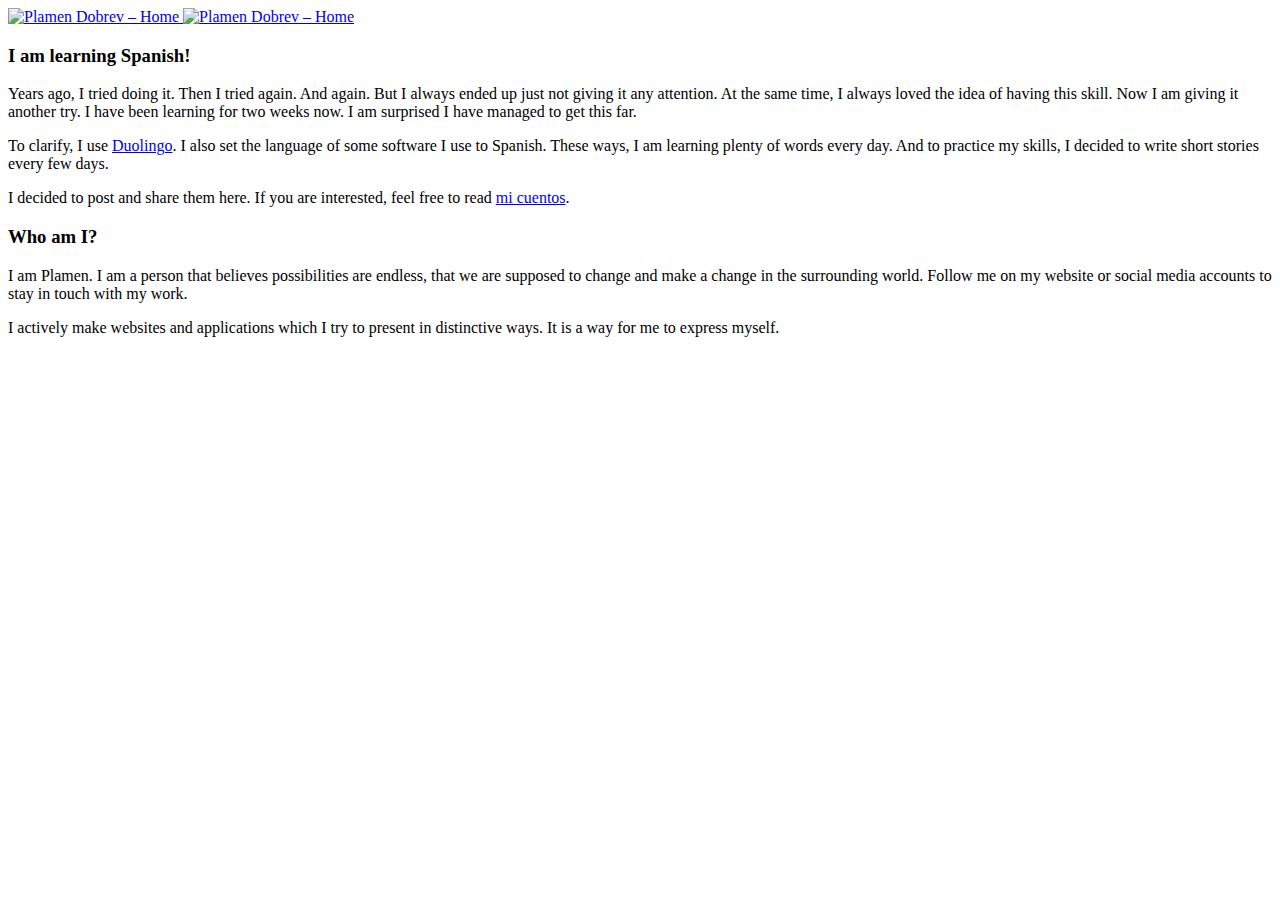
==== index.html @ 8488b37c "The content of my website as of 19th May 2022." ====
<!DOCTYPE HTML>
<html lang="en">
    <head>
        <link href="https://plamendobrev.com/" rel="canonical">
        <link href="https://plamendobrev.com/2021123021414300.png" rel="icon" sizes="16x16" type="image/png">
        <link href="https://plamendobrev.com/2021123021450800.png" rel="icon" sizes="32x32" type="image/png">
        <link href="https://plamendobrev.com/2021123021465200.png" rel="icon" sizes="192x192" type="image/png">
        <link href="https://plamendobrev.com/apple-touch-icon.png" rel="apple-touch-icon" sizes="180x180">
        <link color="#AD52AB" href="https://plamendobrev.com/safari-pinned-tab.svg" rel="mask-icon">
        <link href="https://plamendobrev.com/site.webmanifest" rel="manifest">
        <link href="https://plamendobrev.com/public/assets/css/articles.css" rel="stylesheet">
        <link href="https://plamendobrev.com/public/assets/css/bar.css" rel="stylesheet">
        <link href="https://plamendobrev.com/public/assets/css/fonts.css" rel="stylesheet">
        <meta charset="UTF-8">
        <meta content="Learn more about Plamen Dobrev and his latest projects, events and announcements." name="description">
        <meta content="Plamen Dobrev" name="application-name">
        <meta content="Plamen Dobrev" name="apple-mobile-web-app-title">
        <meta content="#FFFFFF" name="theme-color">
        <meta content="#D3B1D7" name="msapplication-TileColor">
        <meta content="https://plamendobrev.com/mstile-144x144.png" name="msapplication-TileImage">
        <meta content="initial-scale=1.0, width=device-width" name="viewport">
        <title>Plamen Dobrev</title>
    </head>
    <body>
        <div id="bar">
            <div id="bar-content">
                <a draggable="false" href="https://plamendobrev.com/">
                    <span>
                        <img alt="Plamen Dobrev – Home" draggable="false" src="https://plamendobrev.com/public/assets/images/plamendobrev-text.svg">
                    </span>
                    <span>
                        <img alt="Plamen Dobrev – Home" draggable="false" src="https://plamendobrev.com/public/assets/images/plamendobrev-text.svg">
                    </span>
                </a>
            </div>
            <div id="bar-border"></div>
        </div>
        <main>
            <article>
                <section>
                    <h3>I am learning Spanish!</h3>
                    <p>Years ago, I tried doing it. Then I tried again. And again. But I always ended up just not giving it any attention. At the same time, I always loved the idea of having this skill. Now I am giving it another try. I have been learning for two weeks now. I am surprised I have managed to get this far.</p>
                    <p>To clarify, I use <a draggable="false" href="https://invite.duolingo.com/BDHTZTB5CWWKSQAHCBOFVA3TB4/" target="_blank">Duolingo</a>. I also set the language of some software I use to Spanish. These ways, I am learning plenty of words every day. And to practice my skills, I decided to write short stories every few days. </p>
                    <p>I decided to post and share them here. If you are interested, feel free to read <a draggable="false" href="https://plamendobrev.com/cuentos/">mi cuentos</a>.</p>
                </section>
            </article>
            <article>
                <section>
                    <h3>Who am I?</h3>
                    <p>I am Plamen. I am a person that believes possibilities are endless, that we are supposed to change and make a change in the surrounding world. Follow me on my website or social media accounts to stay in touch with my work.</p>
                    <p>I actively make websites and applications which I try to present in distinctive ways. It is a way for me to express myself.</p>
                </section>
            </article>
        </main>
    </body>
</html>
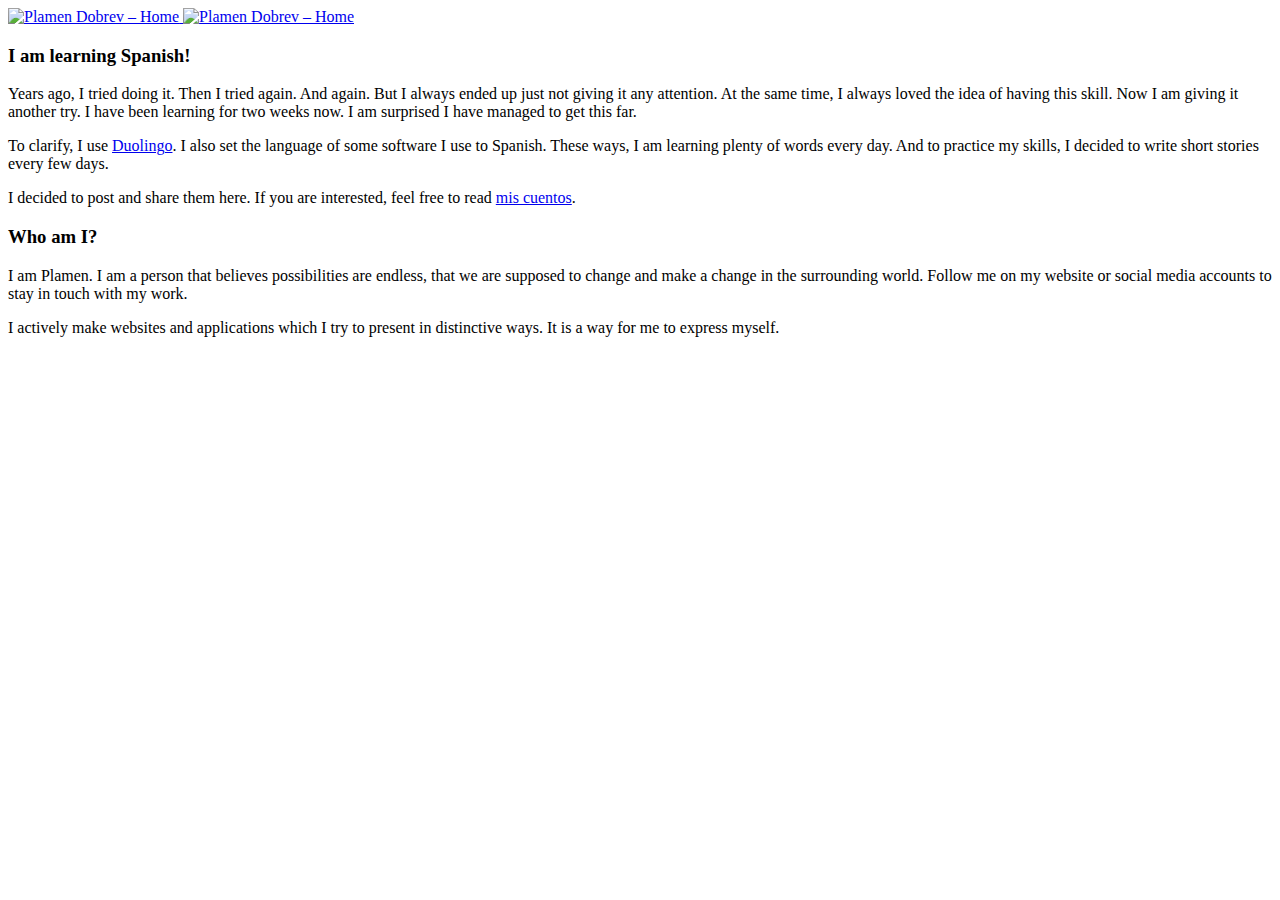
==== commit 1c8713b7: "Update index.html" ====
--- a/index.html
+++ b/index.html
@@ -1,35 +1,35 @@
 <!DOCTYPE HTML>
 <html lang="en">
     <head>
-        <link href="https://plamendobrev.com/" rel="canonical">
-        <link href="https://plamendobrev.com/2021123021414300.png" rel="icon" sizes="16x16" type="image/png">
-        <link href="https://plamendobrev.com/2021123021450800.png" rel="icon" sizes="32x32" type="image/png">
-        <link href="https://plamendobrev.com/2021123021465200.png" rel="icon" sizes="192x192" type="image/png">
-        <link href="https://plamendobrev.com/apple-touch-icon.png" rel="apple-touch-icon" sizes="180x180">
-        <link color="#AD52AB" href="https://plamendobrev.com/safari-pinned-tab.svg" rel="mask-icon">
-        <link href="https://plamendobrev.com/site.webmanifest" rel="manifest">
-        <link href="https://plamendobrev.com/public/assets/css/articles.css" rel="stylesheet">
-        <link href="https://plamendobrev.com/public/assets/css/bar.css" rel="stylesheet">
-        <link href="https://plamendobrev.com/public/assets/css/fonts.css" rel="stylesheet">
+        <link href="https://www.plamendobrev.com/" rel="canonical">
+        <link href="https://plamendobrev.com/favicon-16x16.png" rel="icon" sizes="16x16" type="image/png">
+        <link href="https://plamendobrev.com/favicon-32x32.png" rel="icon" sizes="32x32" type="image/png">
+        <link href="https://plamendobrev.com/android-chrome-192x192.png" rel="icon" sizes="192x192" type="image/png">
+        <link href="https://www.plamendobrev.com/apple-touch-icon.png" rel="apple-touch-icon" sizes="180x180">
+        <link color="#AD52AB" href="https://www.plamendobrev.com/safari-pinned-tab.svg" rel="mask-icon">
+        <link href="https://www.plamendobrev.com/site.webmanifest" rel="manifest">
+        <link href="https://www.plamendobrev.com/public/assets/css/articles.css" rel="stylesheet">
+        <link href="https://www.plamendobrev.com/public/assets/css/bar.css" rel="stylesheet">
+        <link href="https://www.plamendobrev.com/public/assets/css/fonts.css" rel="stylesheet">
         <meta charset="UTF-8">
         <meta content="Learn more about Plamen Dobrev and his latest projects, events and announcements." name="description">
         <meta content="Plamen Dobrev" name="application-name">
         <meta content="Plamen Dobrev" name="apple-mobile-web-app-title">
         <meta content="#FFFFFF" name="theme-color">
         <meta content="#D3B1D7" name="msapplication-TileColor">
-        <meta content="https://plamendobrev.com/mstile-144x144.png" name="msapplication-TileImage">
+        <meta content="https://www.plamendobrev.com/mstile-144x144.png" name="msapplication-TileImage">
         <meta content="initial-scale=1.0, width=device-width" name="viewport">
         <title>Plamen Dobrev</title>
     </head>
     <body>
         <div id="bar">
             <div id="bar-content">
-                <a draggable="false" href="https://plamendobrev.com/">
+                <a draggable="false" href="https://www.plamendobrev.com/">
                     <span>
-                        <img alt="Plamen Dobrev – Home" draggable="false" src="https://plamendobrev.com/public/assets/images/plamendobrev-text.svg">
+                        <img alt="Plamen Dobrev – Home" draggable="false" src="https://www.plamendobrev.com/public/assets/images/plamendobrev-text.svg">
                     </span>
                     <span>
-                        <img alt="Plamen Dobrev – Home" draggable="false" src="https://plamendobrev.com/public/assets/images/plamendobrev-text.svg">
+                        <img alt="Plamen Dobrev – Home" draggable="false" src="https://www.plamendobrev.com/public/assets/images/plamendobrev-text.svg">
                     </span>
                 </a>
             </div>
@@ -41,7 +41,7 @@
                     <h3>I am learning Spanish!</h3>
                     <p>Years ago, I tried doing it. Then I tried again. And again. But I always ended up just not giving it any attention. At the same time, I always loved the idea of having this skill. Now I am giving it another try. I have been learning for two weeks now. I am surprised I have managed to get this far.</p>
                     <p>To clarify, I use <a draggable="false" href="https://invite.duolingo.com/BDHTZTB5CWWKSQAHCBOFVA3TB4/" target="_blank">Duolingo</a>. I also set the language of some software I use to Spanish. These ways, I am learning plenty of words every day. And to practice my skills, I decided to write short stories every few days. </p>
-                    <p>I decided to post and share them here. If you are interested, feel free to read <a draggable="false" href="https://plamendobrev.com/cuentos/">mi cuentos</a>.</p>
+                    <p>I decided to post and share them here. If you are interested, feel free to read <a draggable="false" href="https://www.plamendobrev.com/cuentos/">mis cuentos</a>.</p>
                 </section>
             </article>
             <article>
@@ -53,4 +53,4 @@
             </article>
         </main>
     </body>
-</html>+</html>
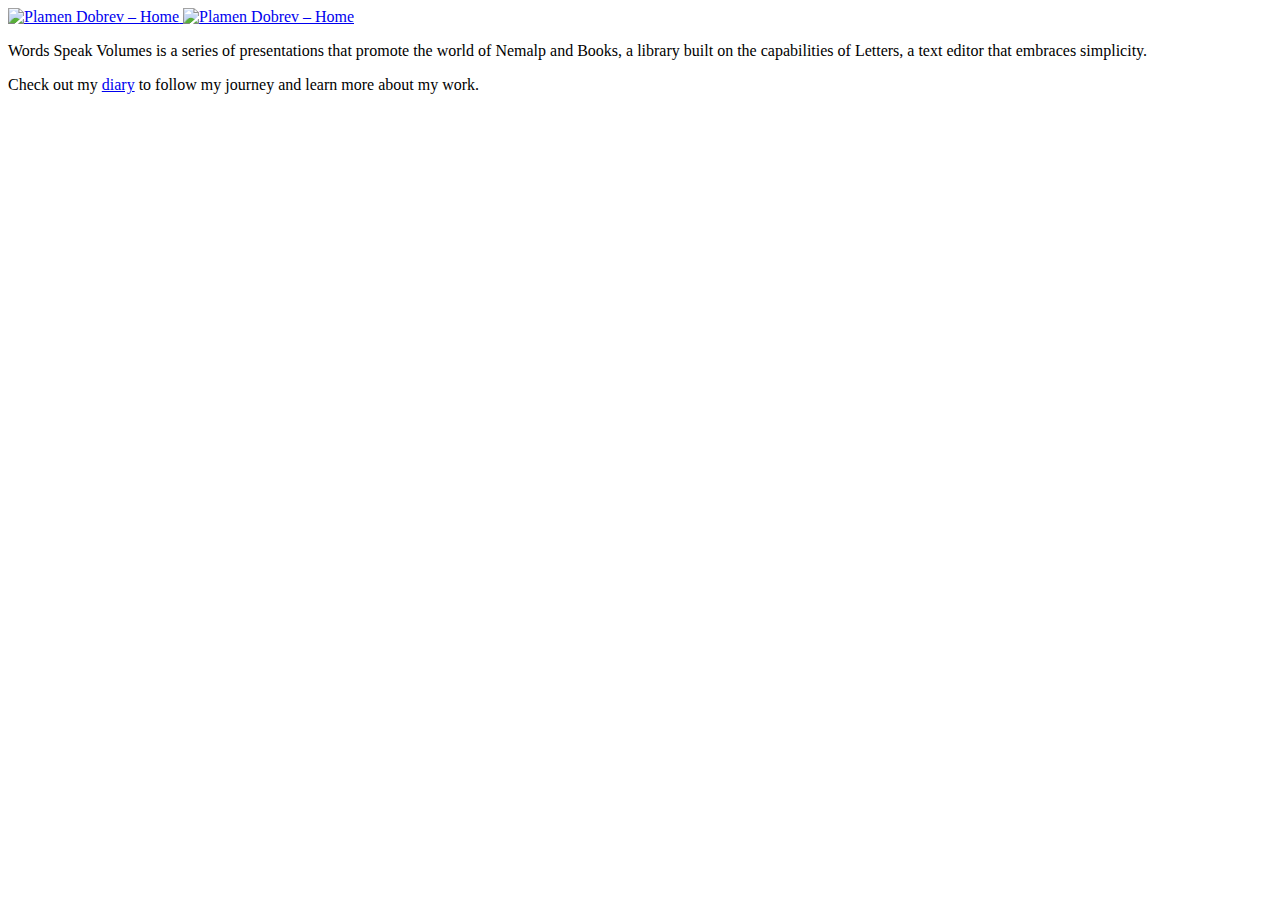
==== commit c72b6a03: "No summary" ====
--- a/index.html
+++ b/index.html
@@ -36,19 +36,13 @@
             <div id="bar-border"></div>
         </div>
         <main>
-            <article>
+            <article id="words-speak-volumes-article">
                 <section>
-                    <h3>I am learning Spanish!</h3>
-                    <p>Years ago, I tried doing it. Then I tried again. And again. But I always ended up just not giving it any attention. At the same time, I always loved the idea of having this skill. Now I am giving it another try. I have been learning for two weeks now. I am surprised I have managed to get this far.</p>
-                    <p>To clarify, I use <a draggable="false" href="https://invite.duolingo.com/BDHTZTB5CWWKSQAHCBOFVA3TB4/" target="_blank">Duolingo</a>. I also set the language of some software I use to Spanish. These ways, I am learning plenty of words every day. And to practice my skills, I decided to write short stories every few days. </p>
-                    <p>I decided to post and share them here. If you are interested, feel free to read <a draggable="false" href="https://www.plamendobrev.com/cuentos/">mis cuentos</a>.</p>
-                </section>
-            </article>
-            <article>
-                <section>
-                    <h3>Who am I?</h3>
-                    <p>I am Plamen. I am a person that believes possibilities are endless, that we are supposed to change and make a change in the surrounding world. Follow me on my website or social media accounts to stay in touch with my work.</p>
-                    <p>I actively make websites and applications which I try to present in distinctive ways. It is a way for me to express myself.</p>
+                    <div></div>
+                    <div></div>
+                    <div></div>
+                    <p><span class="words-speak-volumes">Words Speak Volumes</span> is a series of presentations that promote the world of <span class="nemalp">Nemalp</span> and <span class="books">Books</span>, a library built on the capabilities of <span class="letters">Letters</span>, a text editor that embraces simplicity.</p>
+                    <p>Check out my <a draggable="false" href="https://plamendobrev.com/words-speak-volumes/">diary</a> to follow my journey and learn more about my work.</p>
                 </section>
             </article>
         </main>
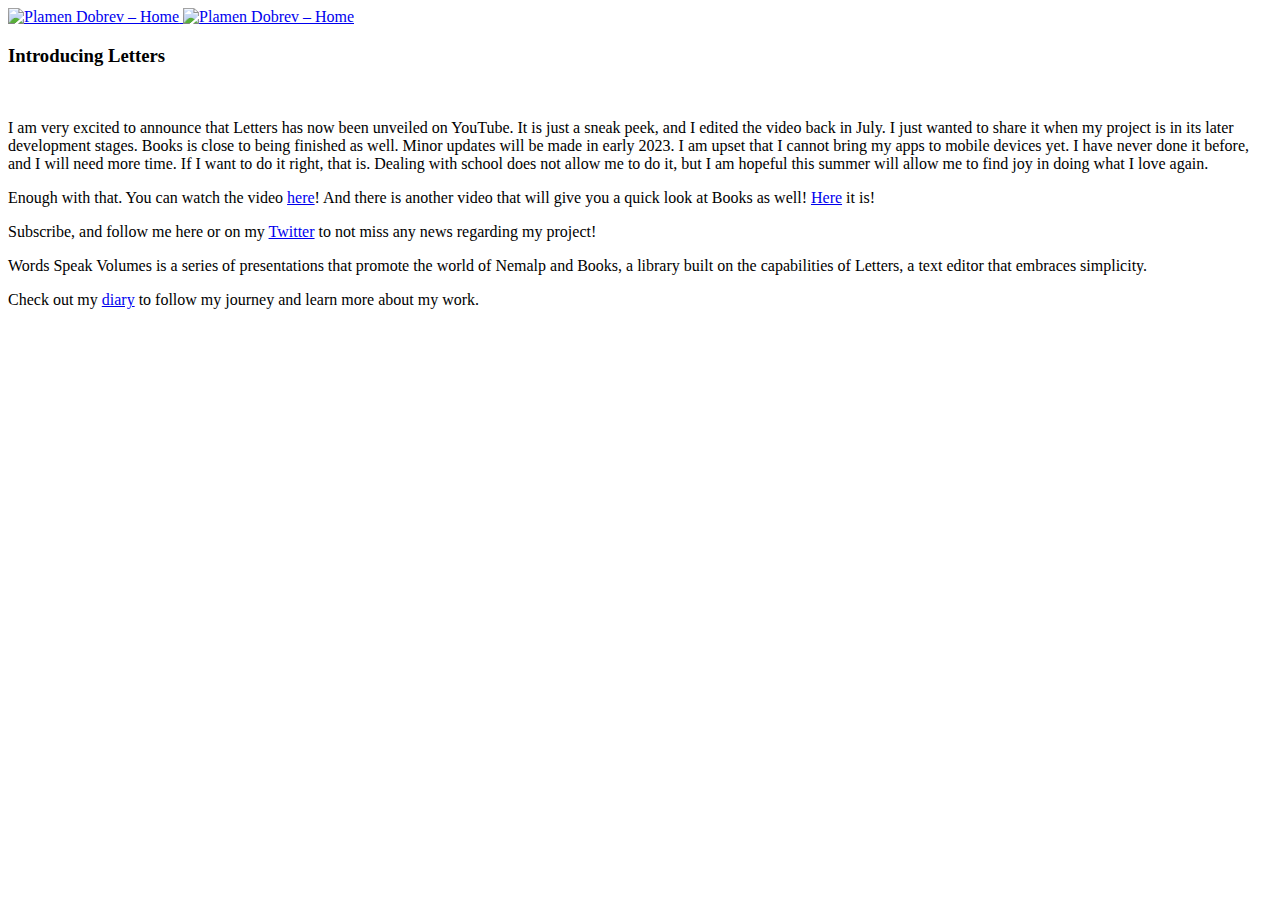
==== commit bd0d2dba: "No summary" ====
--- a/index.html
+++ b/index.html
@@ -36,6 +36,17 @@
             <div id="bar-border"></div>
         </div>
         <main>
+            <article id="introducing-letters-article">
+                <section>
+                    <h3>Introducing Letters</h3>
+                    <figure>
+                        <img alt="" draggable="false" src="https://www.plamendobrev.com/public/assets/images/letters.png">
+                    </figure>
+                    <p>I am very excited to announce that <span class="letters">Letters</span> has now been unveiled on YouTube. It is just a sneak peek, and I edited the video back in July. I just wanted to share it when my project is in its later development stages. <span class="books">Books</span> is close to being finished as well. Minor updates will be made in early 2023. I am upset that I cannot bring my apps to mobile devices yet. I have never done it before, and I will need more time. If I want to do it right, that is. Dealing with school does not allow me to do it, but I am hopeful this summer will allow me to find joy in doing what I love again.</p>
+                    <p>Enough with that. You can watch the video <a draggable="false" href="https://youtu.be/IQkdi2YwJIo/" target="_blank">here</a>! And there is another video that will give you a quick look at <span class="books">Books</span> as well! <a draggable="false" href="https://youtu.be/qL6iKEefVkc/" target="_blank">Here</a> it is!</p>
+                    <p>Subscribe, and follow me here or on my <a draggable="false" href="https://twitter.com/plamendobrev/" target="_blank">Twitter</a> to not miss any news regarding my project!</p>
+                </section>
+            </article>
             <article id="words-speak-volumes-article">
                 <section>
                     <div></div>
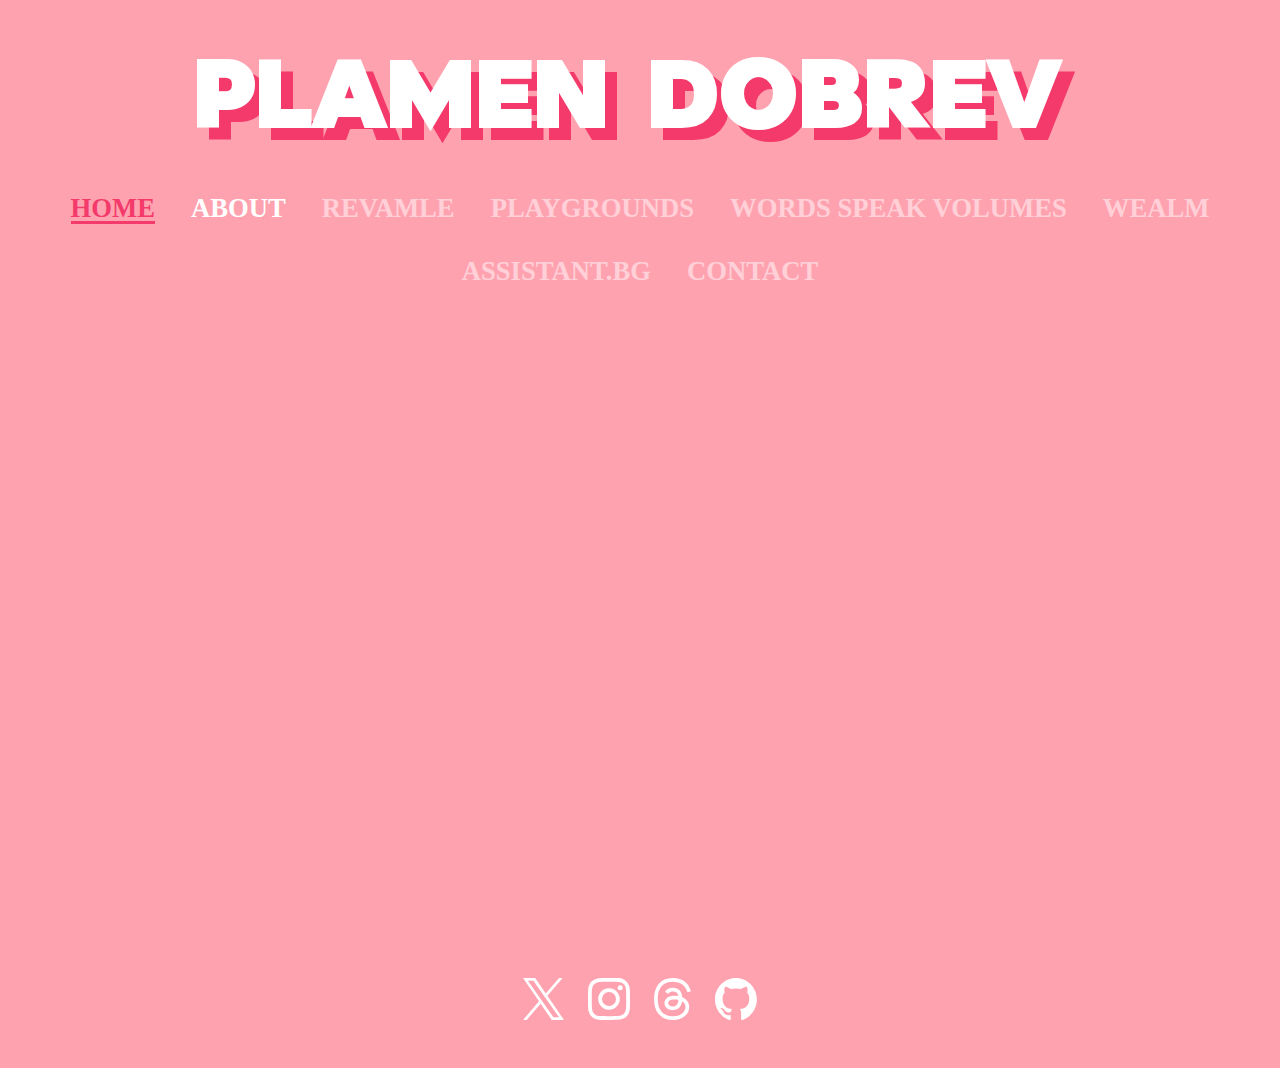
==== commit 9838fbdb: "No summary" ====
--- a/index.html
+++ b/index.html
@@ -1,61 +1,92 @@
-<!DOCTYPE HTML>
-<html lang="en">
+<!DOCTYPE html>
+<html>
     <head>
-        <link href="https://www.plamendobrev.com/" rel="canonical">
-        <link href="https://plamendobrev.com/favicon-16x16.png" rel="icon" sizes="16x16" type="image/png">
-        <link href="https://plamendobrev.com/favicon-32x32.png" rel="icon" sizes="32x32" type="image/png">
-        <link href="https://plamendobrev.com/android-chrome-192x192.png" rel="icon" sizes="192x192" type="image/png">
-        <link href="https://www.plamendobrev.com/apple-touch-icon.png" rel="apple-touch-icon" sizes="180x180">
-        <link color="#AD52AB" href="https://www.plamendobrev.com/safari-pinned-tab.svg" rel="mask-icon">
-        <link href="https://www.plamendobrev.com/site.webmanifest" rel="manifest">
-        <link href="https://www.plamendobrev.com/public/assets/css/articles.css" rel="stylesheet">
-        <link href="https://www.plamendobrev.com/public/assets/css/bar.css" rel="stylesheet">
-        <link href="https://www.plamendobrev.com/public/assets/css/fonts.css" rel="stylesheet">
         <meta charset="UTF-8">
-        <meta content="Learn more about Plamen Dobrev and his latest projects, events and announcements." name="description">
-        <meta content="Plamen Dobrev" name="application-name">
-        <meta content="Plamen Dobrev" name="apple-mobile-web-app-title">
-        <meta content="#FFFFFF" name="theme-color">
-        <meta content="#D3B1D7" name="msapplication-TileColor">
-        <meta content="https://www.plamendobrev.com/mstile-144x144.png" name="msapplication-TileImage">
-        <meta content="initial-scale=1.0, width=device-width" name="viewport">
+        <meta name="viewport" content="width=device-width, initial-scale=1.0">
+        <link rel="apple-touch-icon" sizes="180x180" href="./apple-touch-icon.png">
+        <link rel="icon" type="image/png" sizes="32x32" href="./favicon-32x32.png">
+        <link rel="icon" type="image/png" sizes="192x192" href="./android-chrome-192x192.png">
+        <link rel="icon" type="image/png" sizes="16x16" href="./favicon-16x16.png">
+        <link rel="manifest" href="./site.webmanifest">
+        <link rel="mask-icon" href="./safari-pinned-tab.svg" color="#f33a6a">
+        <meta name="apple-mobile-web-app-title" content="Plamen Dobrev">
+        <meta name="application-name" content="Plamen Dobrev">
+        <meta name="msapplication-TileColor" content="#ffdde2">
+        <meta name="msapplication-TileImage" content="./mstile-144x144.png">
+        <meta name="theme-color" content="#ffffff">
+        <link rel="stylesheet" href="./public/assets/css/stylesheet.css">
+        <link rel="stylesheet" href="./public/assets/css/header.css">
+        <link rel="stylesheet" href="./public/assets/css/navigation-menu.css">
+        <link rel="stylesheet" href="./public/assets/css/fonts.css">
+        <link rel="stylesheet" href="./public/assets/css/animations.css">
+        <link rel="stylesheet" href="./public/assets/css/footer.css">
+        <link rel="stylesheet" href="https://indestructibletype.com/fonts/Jost.css">
+        <link rel="prefetch" href="./public/assets/images/plamen-dobrev-portrait.jpg">
         <title>Plamen Dobrev</title>
     </head>
     <body>
-        <div id="bar">
-            <div id="bar-content">
-                <a draggable="false" href="https://www.plamendobrev.com/">
-                    <span>
-                        <img alt="Plamen Dobrev – Home" draggable="false" src="https://www.plamendobrev.com/public/assets/images/plamendobrev-text.svg">
-                    </span>
-                    <span>
-                        <img alt="Plamen Dobrev – Home" draggable="false" src="https://www.plamendobrev.com/public/assets/images/plamendobrev-text.svg">
-                    </span>
-                </a>
-            </div>
-            <div id="bar-border"></div>
-        </div>
+        <header>
+            <h1>Plamen Dobrev</h1>
+        </header>
+        <nav>
+            <ul>
+                <li>
+                    <button class="selected" id="home-button" tabindex="-1">Home</button>
+                </li>
+                <li>
+                    <button id="about-button">About</button>
+                </li>
+                <li>
+                    <button disabled id="revamle-button">Revamle</button>
+                </li>
+                <li>
+                    <button disabled id="playgrounds-button">Playgrounds</button>
+                </li>
+                <li>
+                    <button disabled id="words-speak-volumes-button">Words Speak Volumes</button>
+                </li>
+                <li>
+                    <button disabled id="wealm-button">Wealm</button>
+                </li>
+                <li>
+                    <button disabled id="assistant-bg-button">Assistant.BG</button>
+                </li>
+                <li>
+                    <button disabled id="contact-button">Contact</button>
+                </li>
+            </ul>
+        </nav>
         <main>
-            <article id="introducing-letters-article">
-                <section>
-                    <h3>Introducing Letters</h3>
-                    <figure>
-                        <img alt="" draggable="false" src="https://www.plamendobrev.com/public/assets/images/letters.png">
-                    </figure>
-                    <p>I am very excited to announce that <span class="letters">Letters</span> has now been unveiled on YouTube. It is just a sneak peek, and I edited the video back in July. I just wanted to share it when my project is in its later development stages. <span class="books">Books</span> is close to being finished as well. Minor updates will be made in early 2023. I am upset that I cannot bring my apps to mobile devices yet. I have never done it before, and I will need more time. If I want to do it right, that is. Dealing with school does not allow me to do it, but I am hopeful this summer will allow me to find joy in doing what I love again.</p>
-                    <p>Enough with that. You can watch the video <a draggable="false" href="https://youtu.be/IQkdi2YwJIo/" target="_blank">here</a>! And there is another video that will give you a quick look at <span class="books">Books</span> as well! <a draggable="false" href="https://youtu.be/qL6iKEefVkc/" target="_blank">Here</a> it is!</p>
-                    <p>Subscribe, and follow me here or on my <a draggable="false" href="https://twitter.com/plamendobrev/" target="_blank">Twitter</a> to not miss any news regarding my project!</p>
-                </section>
-            </article>
-            <article id="words-speak-volumes-article">
-                <section>
-                    <div></div>
-                    <div></div>
-                    <div></div>
-                    <p><span class="words-speak-volumes">Words Speak Volumes</span> is a series of presentations that promote the world of <span class="nemalp">Nemalp</span> and <span class="books">Books</span>, a library built on the capabilities of <span class="letters">Letters</span>, a text editor that embraces simplicity.</p>
-                    <p>Check out my <a draggable="false" href="https://plamendobrev.com/words-speak-volumes/">diary</a> to follow my journey and learn more about my work.</p>
-                </section>
+            <article id="home-article" style="animation: fade-in 0.2s 0.3s forwards;">
+                <div class="wrapper">
+                    <section>
+                        <div>
+                            <figure>
+                                <img alt="Playgrounds" draggable="false" src="./public/assets/images/playgrounds-text.svg">
+                            </figure>
+                        </div>
+                        <div>
+                            <h3>Introducing Playgrounds</h3>
+                            <p>It’s so good to be back! This is where you will hear about all the latest updates on my newest project, Playgrounds! It’s going to be a game that’s truly whatever you want it to be. It’s going to be a reality that welcomes other realities. Most importantly right now, it’s something I have a lot to work on! Stay tuned for updates!</p>
+                        </div>
+                    </section>
+                </div>
             </article>
         </main>
+        <footer>
+            <a href="https://x.com/plamendobrev/" draggable="false" target="_blank">
+                <img alt="X" draggable="false" src="./public/assets/images/x-logo.svg">
+            </a>
+            <a href="https://instagram.com/plamendobrev/" draggable="false" target="_blank">
+                <img alt="Instagram" draggable="false" src="./public/assets/images/Instagram_Glyph_White.svg">
+            </a>
+            <a href="https://threads.net/plamendobrev/" draggable="false" target="_blank">
+                <img alt="Threads" draggable="false" src="./public/assets/images/threads-logo-white.svg">
+            </a>
+            <a href="https://github.com/plamendobrev/" draggable="false" target="_blank">
+                <img alt="GitHub" draggable="false" src="./public/assets/images/github-mark-white.svg">
+            </a>
+        </footer>
+        <script src="./public/assets/scripts/content.js"></script>
     </body>
-</html>
+</html>--- a/public/assets/css/stylesheet.css
+++ b/public/assets/css/stylesheet.css
@@ -0,0 +1,125 @@
+* {
+    -webkit-user-select: none;
+       -moz-user-select: none;
+        -ms-user-select: none;
+            user-select: none;
+    font-family: "Jost";
+    font-weight: 700;
+}
+
+html body {
+    background: #ffa2b0;
+    margin: 0px;
+}
+
+h3, p {
+    margin: 16px;
+    cursor: default;
+    word-break: break-word;
+}
+
+h3 {
+    text-transform: uppercase;
+    color: #F33A6A;
+    font-size: 28pt;
+    text-align: center;
+}
+
+p {
+    color: #bf0c3a;
+    font-size: 20pt;
+    border: none;
+    background: none;
+    outline: none;
+    padding: 0px;
+    position: relative;
+    text-indent: 64px;
+}
+
+main article {
+    display: grid;
+    opacity: 0;
+    animation: expand 0.3s forwards, fade-in 0.2s 0.3s forwards;
+}
+
+main article .wrapper {
+    overflow: hidden;
+}
+
+main article .wrapper section {
+    padding: 36px;
+}
+
+main article .wrapper section div {
+    margin-bottom: 72px;
+}
+
+main article .wrapper section div:last-child {
+    margin-bottom: 0px;
+}
+
+#home-article .wrapper section:nth-child(1) figure {
+    transform: scale(0);
+    animation: playgrounds-logo-pop 0.45s 0.2s forwards;
+    background: url("../images/playgrounds-logo-blob-background.png");
+    background-size: 100% 100%;
+    padding: 96px;
+    border-radius: 32px;
+    width: fit-content;
+    margin: auto;
+    max-width: 100%;
+    box-sizing: border-box;
+    transition: padding 0.2s;
+}
+
+#home-article .wrapper section:nth-child(1) img {
+    user-select: none;
+    width: 100%;
+    max-width: 512px;
+    vertical-align: middle;
+}
+
+@media only screen and (max-width: 576px) {
+    #home-article .wrapper section:nth-child(1) figure {
+        padding: 80px;
+    }
+}
+
+@media only screen and (max-width: 512px) {
+    #home-article .wrapper section:nth-child(1) figure {
+        padding: 64px;
+    }
+}
+
+@media only screen and (max-width: 448px) {
+    #home-article .wrapper section:nth-child(1) figure {
+        padding: 48px;
+    }
+}
+
+#about-article .wrapper section {
+    position: relative;
+}
+
+#about-article .wrapper section:nth-child(1) {
+    display: grid;
+    grid-template-columns: 1fr 1fr;
+}
+
+#about-article .wrapper section:nth-child(1) > div:nth-child(1) {
+    text-align: center;
+}
+
+#about-article .wrapper section:nth-child(1) img {
+    max-width: 512px;
+    width: 100%;
+    border-radius: 32px;
+    transform: translateX(calc(-100vw)) rotate(-90deg);
+    animation: about-article-portrait-fly-in 0.5s 0.2s forwards;
+}
+
+@media only screen and (max-width: 1024px) {
+    #about-article .wrapper section:nth-child(1) {
+        display: block;
+    }
+}--- a/public/assets/css/header.css
+++ b/public/assets/css/header.css
@@ -0,0 +1,43 @@
+header {
+    cursor: default;
+}
+
+header h1 {
+    color: #FFF;
+    text-transform: uppercase;
+    font-family: "Gnomon";
+    font-size: 96pt;
+    text-shadow: #F33A6A 12px 12px;
+    text-align: center;
+    margin: 12px;
+    margin: 32px 48px;
+    transition: font-size 0.2s, text-shadow 0.2s;
+}
+
+@media only screen and (max-width: 576px) {
+    header h1 {
+        font-size: 80pt;
+        text-shadow: #F33A6A 10px 10px;
+    }
+}
+
+@media only screen and (max-width: 512px) {
+    header h1 {
+        font-size: 64pt;
+        text-shadow: #F33A6A 8px 8px;
+    }
+}
+
+@media only screen and (max-width: 448px) {
+    header h1 {
+        font-size: 48pt;
+        text-shadow: #F33A6A 6px 6px;
+    }
+}
+
+@media only screen and (max-width: 384px) {
+    header h1 {
+        font-size: 32pt;
+        text-shadow: #F33A6A 4px 4px;
+    }
+}--- a/public/assets/css/navigation-menu.css
+++ b/public/assets/css/navigation-menu.css
@@ -0,0 +1,56 @@
+nav {
+    cursor: default;
+}
+
+nav ul {
+    list-style-type: none;
+    padding: 0px;
+    text-align: center;
+}
+
+nav ul li {
+    margin: 16px;
+    display: inline-block;
+}
+
+nav ul li button {
+    text-transform: uppercase;
+    color: #FFF;
+    text-decoration: none;
+    font-size: 20pt;
+    border: none;
+    background: none;
+    outline: none;
+    padding: 0px;
+    position: relative;
+    cursor: pointer;
+}
+
+nav ul li button:disabled {
+    opacity: 0.5;
+    pointer-events: none;
+}
+
+nav ul li button::before {
+    content: "";
+    background: #FFF;
+    height: 3px;
+    position: absolute;
+    bottom: 0px;
+    left: 0px;
+    transition: width 0.2s, color 0.2s;
+    width: 0px;
+}
+
+nav ul li button:focus::before, nav ul li button:hover::before, nav ul li button.selected::before {
+    width: 100%;
+}
+
+nav ul li button.selected {
+    color: #F33A6A;
+    pointer-events: none;
+}
+
+nav ul li button.selected::before {
+    background: #F33A6A;
+}--- a/public/assets/css/fonts.css
+++ b/public/assets/css/fonts.css
@@ -0,0 +1,5 @@
+@font-face {
+    font-family: "Gnomon";
+    src: url("../fonts/Gnomon*-Web.ttf") format("truetype");
+    font-style: normal;
+}--- a/public/assets/css/animations.css
+++ b/public/assets/css/animations.css
@@ -0,0 +1,54 @@
+@-webkit-keyframes expand {
+    from { grid-template-rows: 0fr; }
+    to { grid-template-rows: 1fr; }
+}
+
+@keyframes expand {
+    from { grid-template-rows: 0fr; }
+    to { grid-template-rows: 1fr; }
+}
+
+@-webkit-keyframes shrink {
+    from { grid-template-rows: 1fr; }
+    to { grid-template-rows: 0fr; }
+}
+
+@keyframes shrink {
+    from { grid-template-rows: 1fr; }
+    to { grid-template-rows: 0fr; }
+}
+
+@-webkit-keyframes fade-in {
+    from { opacity: 0; }
+    to { opacity: 1; }
+}
+
+@keyframes fade-in {
+    from { opacity: 0; }
+    to { opacity: 1; }
+}
+
+@-webkit-keyframes fade-out {
+    from { opacity: 1; }
+    to { opacity: 0; }
+}
+
+@keyframes fade-out {
+    from { opacity: 1; }
+    to { opacity: 0; }
+}
+
+@-webkit-keyframes about-article-portrait-fly-in {
+    from { transform: translateX(calc(-100vw)) rotate(-90deg); }
+    to { transform: rotate(4deg); }
+}
+
+@keyframes about-article-portrait-fly-in {
+    from { transform: translateX(calc(-100vw)) rotate(-90deg); }
+    to { transform: rotate(4deg); }
+}
+
+@keyframes playgrounds-logo-pop {
+    70% { transform: scale(1.15); }
+    100% { transform: none; }
+}--- a/public/assets/css/footer.css
+++ b/public/assets/css/footer.css
@@ -0,0 +1,28 @@
+footer {
+    display: flex;
+flex-wrap: wrap;
+justify-content: center;
+    padding: 36px;
+}
+
+footer a {
+    border: none;
+    background: none;
+    padding: 0px;
+    margin: 12px;
+    outline: none;
+    transition: transform 0.2s;
+}
+
+footer a img {
+    height: 42px;
+    vertical-align: middle;
+}
+
+footer a:focus-visible {
+    transform: scale(1.1);
+}
+
+footer a:hover {
+    transform: scale(1.1);
+}